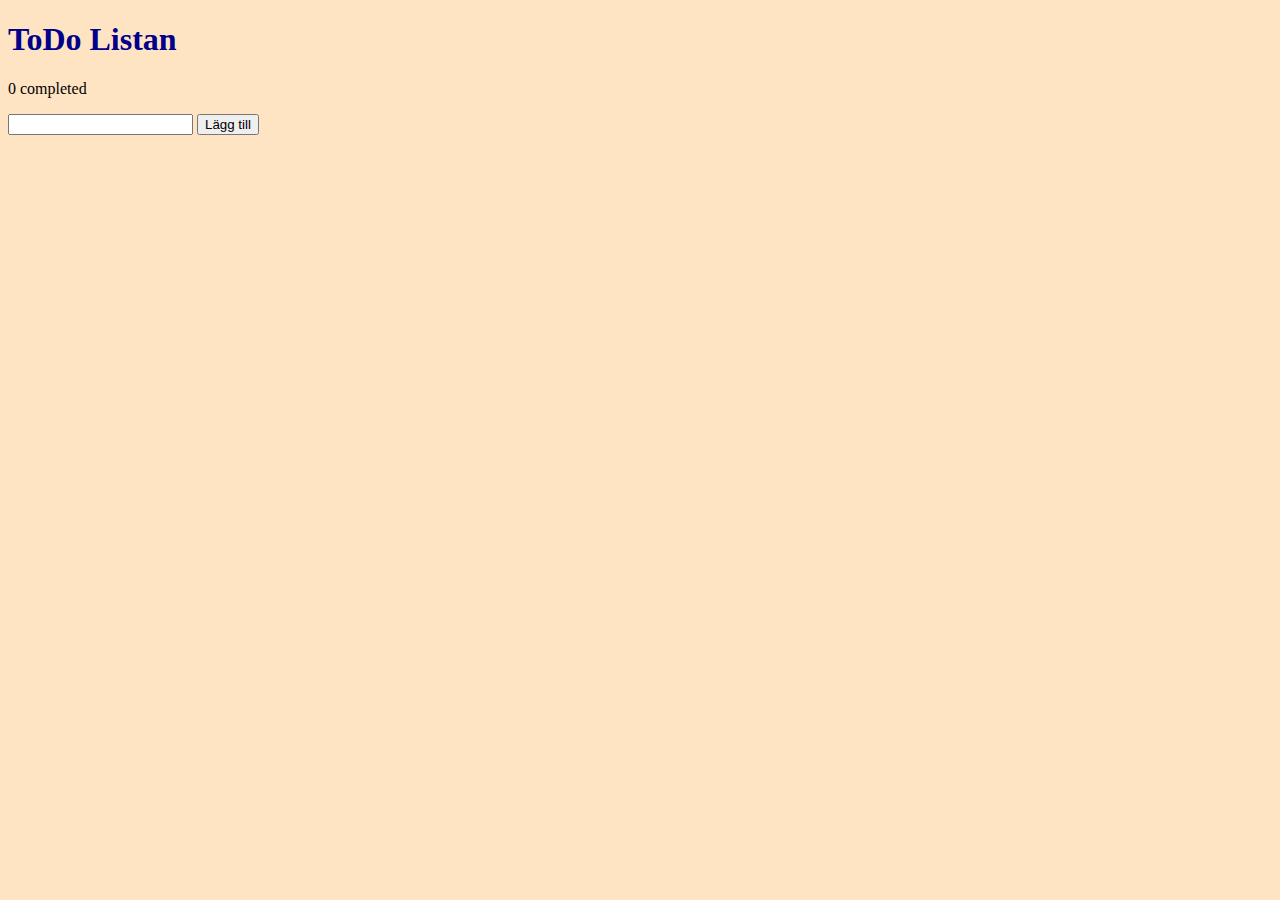
==== Uppgift 4/index.html @ b8168513 "Add files via upload" ====
<!DOCTYPE html>
<html lang=en>
    <head>
        <meta charset="UTF-8">
        <meta name="viewport" content="width=device-width, initial-scale=1.0">
        <title>ToDo Listan</title>

        <link rel="stylesheet" href="style.css">
    </head>
    <body>
        <h1>ToDo Listan</h1>

        <p> 0 completed</p>
        

        <label for="input1"></label>
        <input type="text" name="input1">
        <button >Lägg till </button>

        <small></small>

        <ul></ul>
        

        
        
        <script src="script.js"></script>

    </body>

</html>
---- Uppgift 4/style.css ----
body
{
    background-color: bisque;
    
}

h1 
{
    color: darkblue;
}

.completed
{
    text-decoration: line-through;
    color:gray;
}

.trashcan 
{
    font-size: 10px;
    margin-left: 10px;
    cursor: pointer;
}
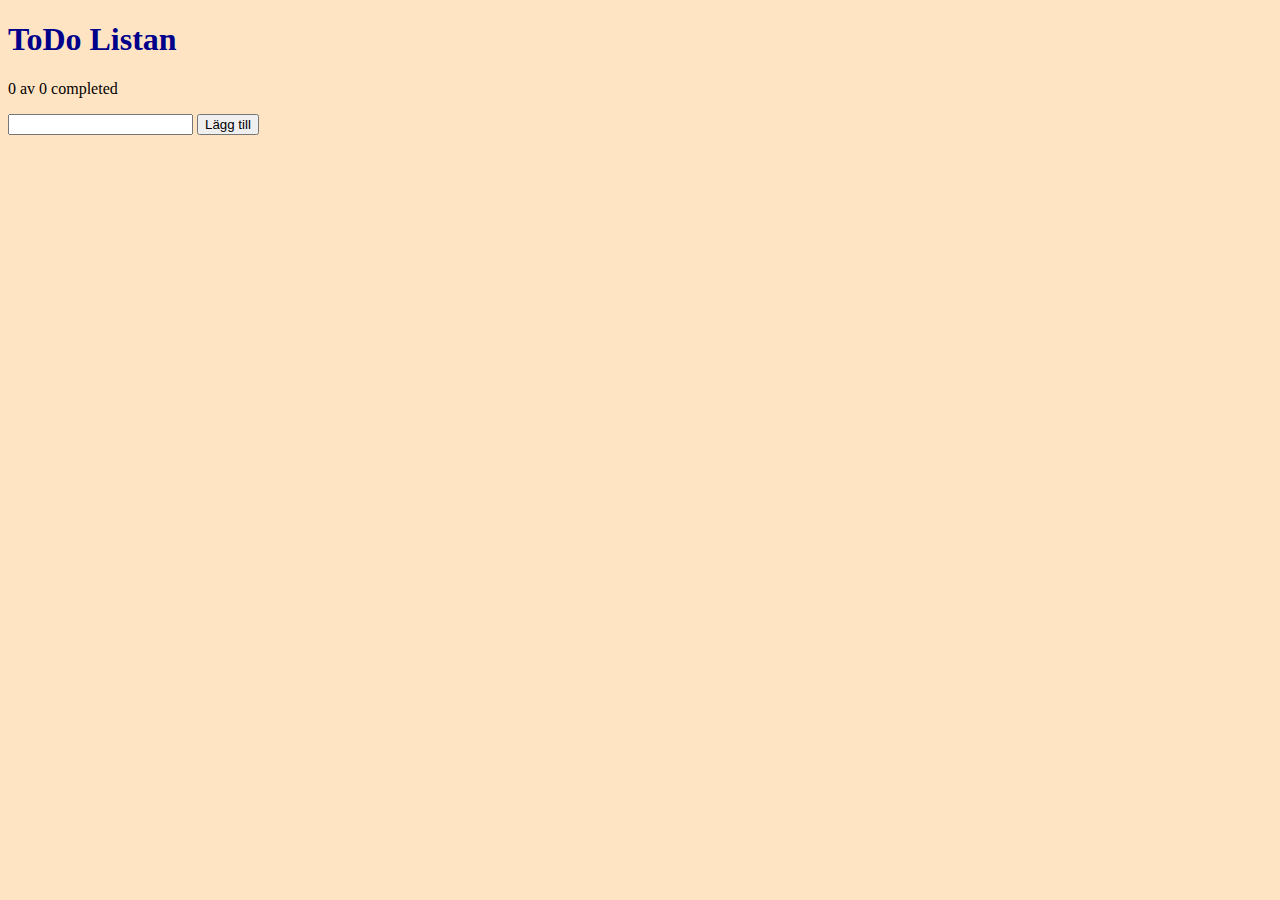
==== commit 909e95d7: "Add files via upload" ====
--- a/Uppgift 4/index.html
+++ b/Uppgift 4/index.html
@@ -10,7 +10,7 @@
     <body>
         <h1>ToDo Listan</h1>
 
-        <p> 0 completed</p>
+        <p> 0 av 0 completed</p>
         
 
         <label for="input1"></label>
